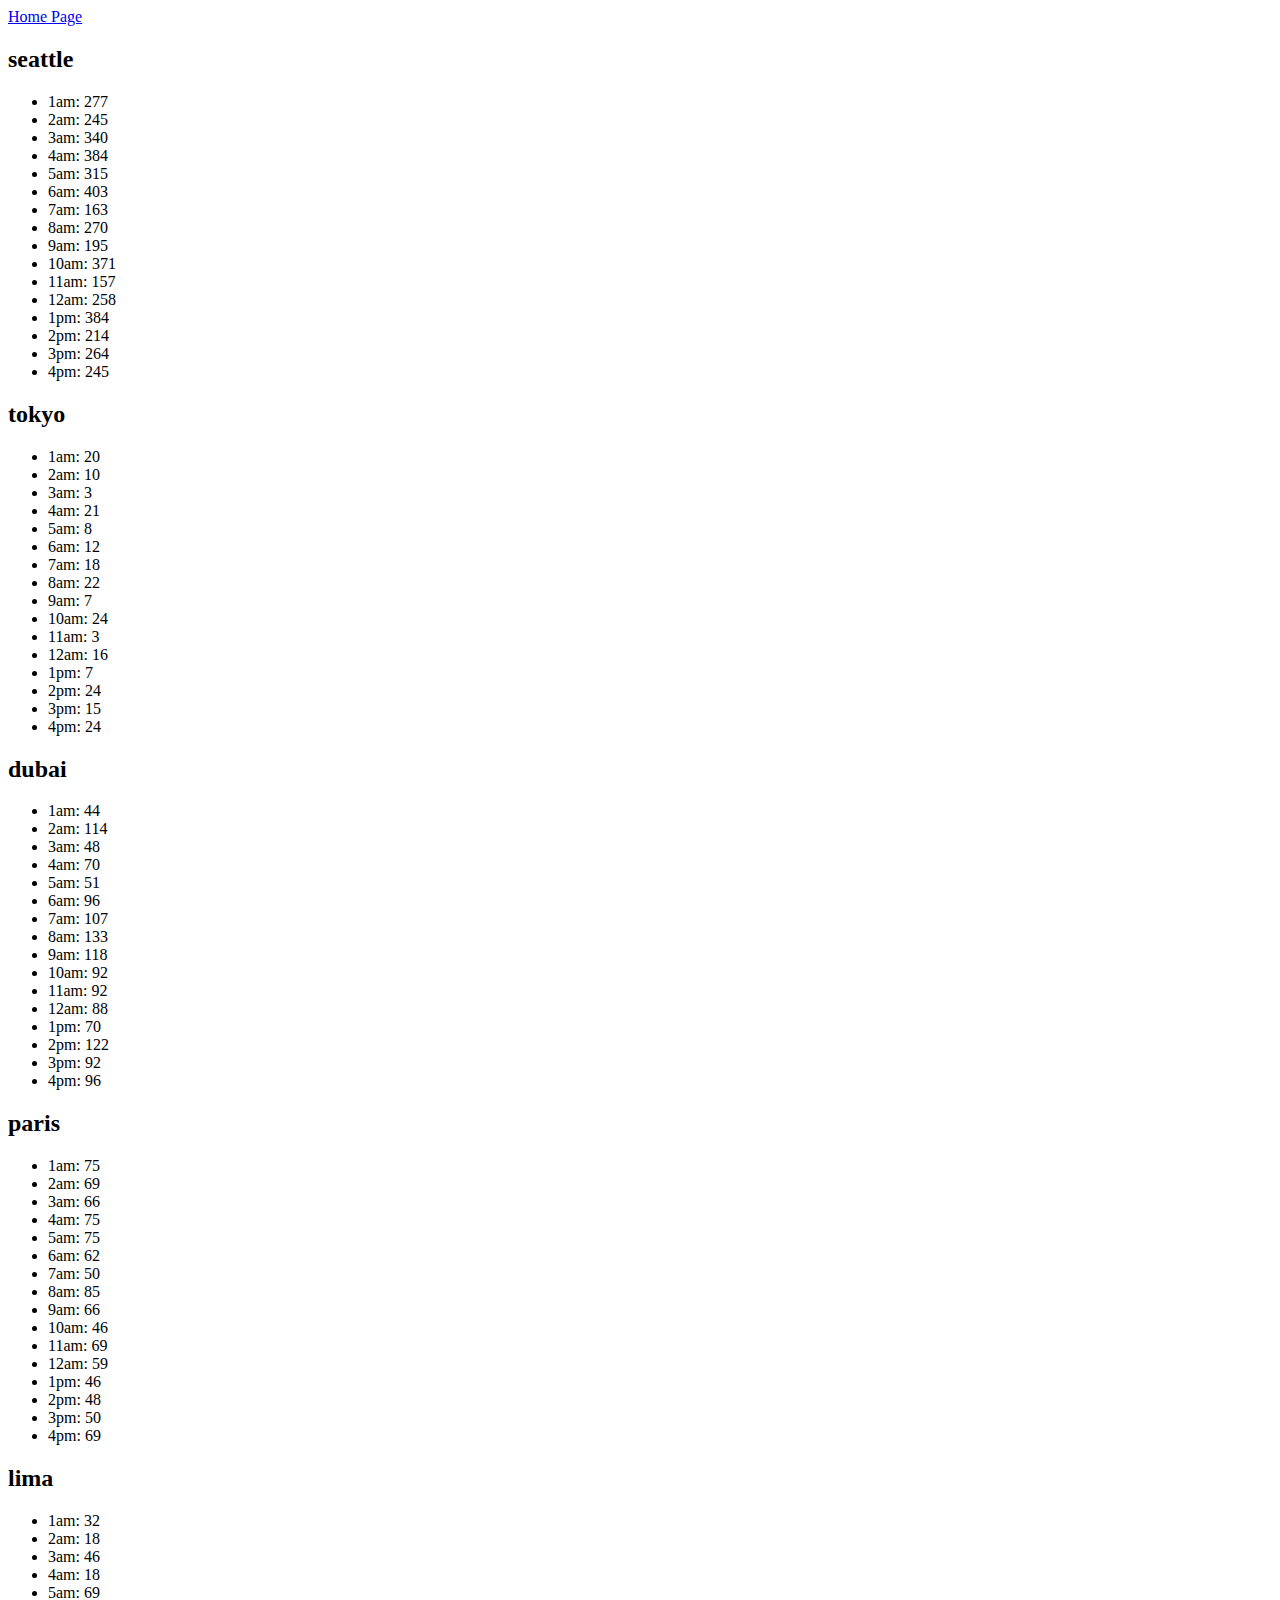
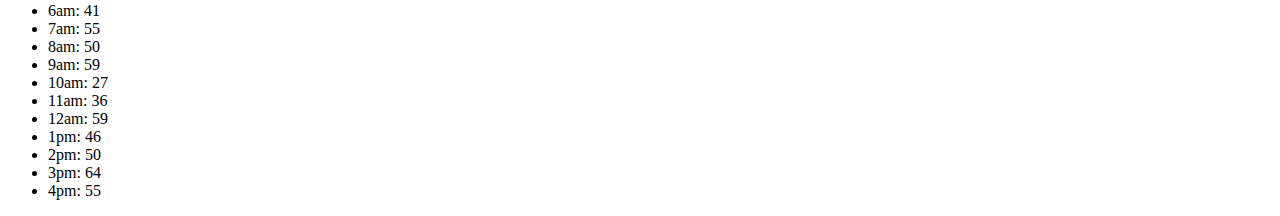
==== sales.html @ 07efc26b "first commit" ====
<!DOCTYPE html>
<html lang="en">
<head>
    <meta charset="UTF-8">
    <meta name="viewport" content="width=device-width, initial-scale=1.0">
    <title>Document</title>
</head>
<body>
    <a href="index.html">Home Page</a>

    <script src="app.js"></script>
</body>
</html>
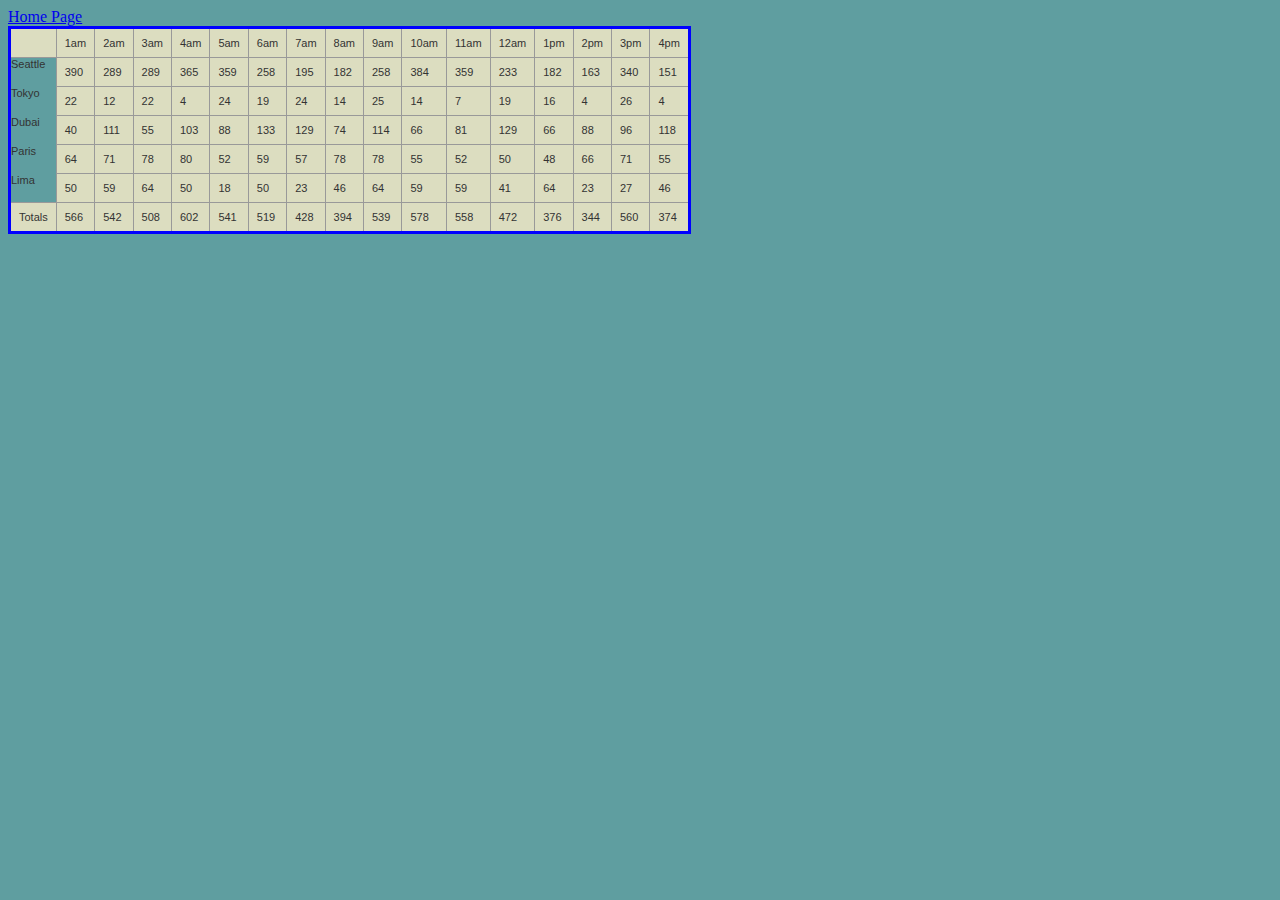
==== commit 4d28812b: "lap7Solution" ====
--- a/sales.html
+++ b/sales.html
@@ -4,10 +4,49 @@
     <meta charset="UTF-8">
     <meta name="viewport" content="width=device-width, initial-scale=1.0">
     <title>Document</title>
+    <style>
+        table {
+            font-family: verdana, arial, sans-serif;
+            font-size: 11px;
+            color: #333333;
+            border-width: 1px;
+            border-color: #999999;
+            border-collapse: collapse;
+        }
+
+        table th {
+            background: #b5cfd2 url('cell-blue.jpg');
+            border-width: 1px;
+            padding: 8px;
+            border-style: solid;
+            border-color: #999999;
+        }
+
+        table td {
+            background: #dcddc0 url('cell-grey.jpg');
+            border-width: 1px;
+            padding: 8px;
+            border-style: solid;
+            border-color: #999999;
+        }
+        body{
+            background-color: cadetblue;
+        }
+    </style>
+
+
+
+
+
+
+
+    </style>
 </head>
+
 <body>
     <a href="index.html">Home Page</a>
 
     <script src="app.js"></script>
 </body>
+
 </html>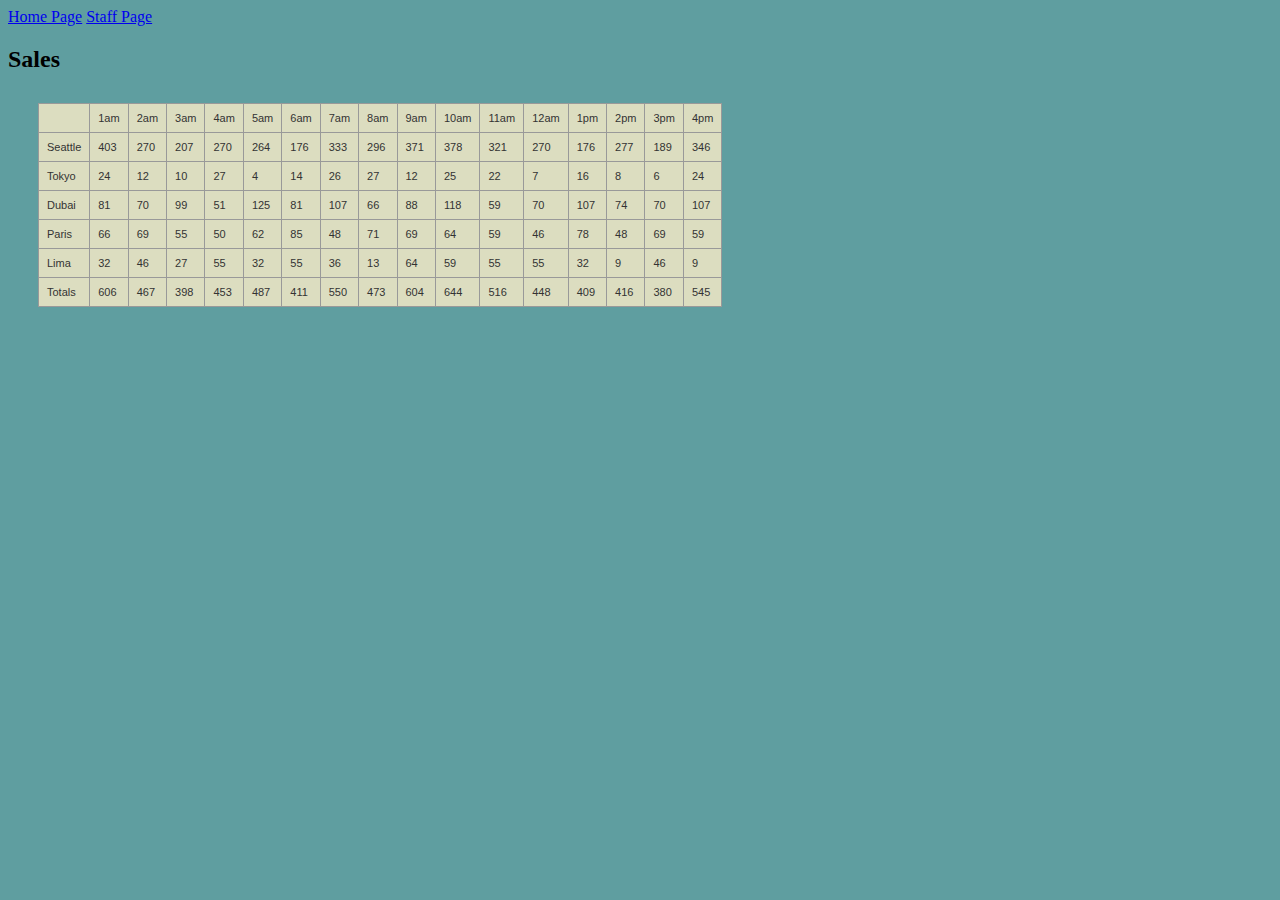
==== commit 22750779: "nothing" ====
--- a/sales.html
+++ b/sales.html
@@ -6,6 +6,8 @@
     <title>Document</title>
     <style>
         table {
+            margin: 30px;
+            padding: 30px;
             font-family: verdana, arial, sans-serif;
             font-size: 11px;
             color: #333333;
@@ -23,7 +25,7 @@
         }
 
         table td {
-            background: #dcddc0 url('cell-grey.jpg');
+            background: #dcddc0 ;
             border-width: 1px;
             padding: 8px;
             border-style: solid;
@@ -40,13 +42,17 @@
 
 
 
-    </style>
+  
 </head>
 
 <body>
     <a href="index.html">Home Page</a>
+    <a href="staff.html">Staff Page</a>
+
 
     <script src="app.js"></script>
+    <p id="para"></p>
+
 </body>
 
 </html>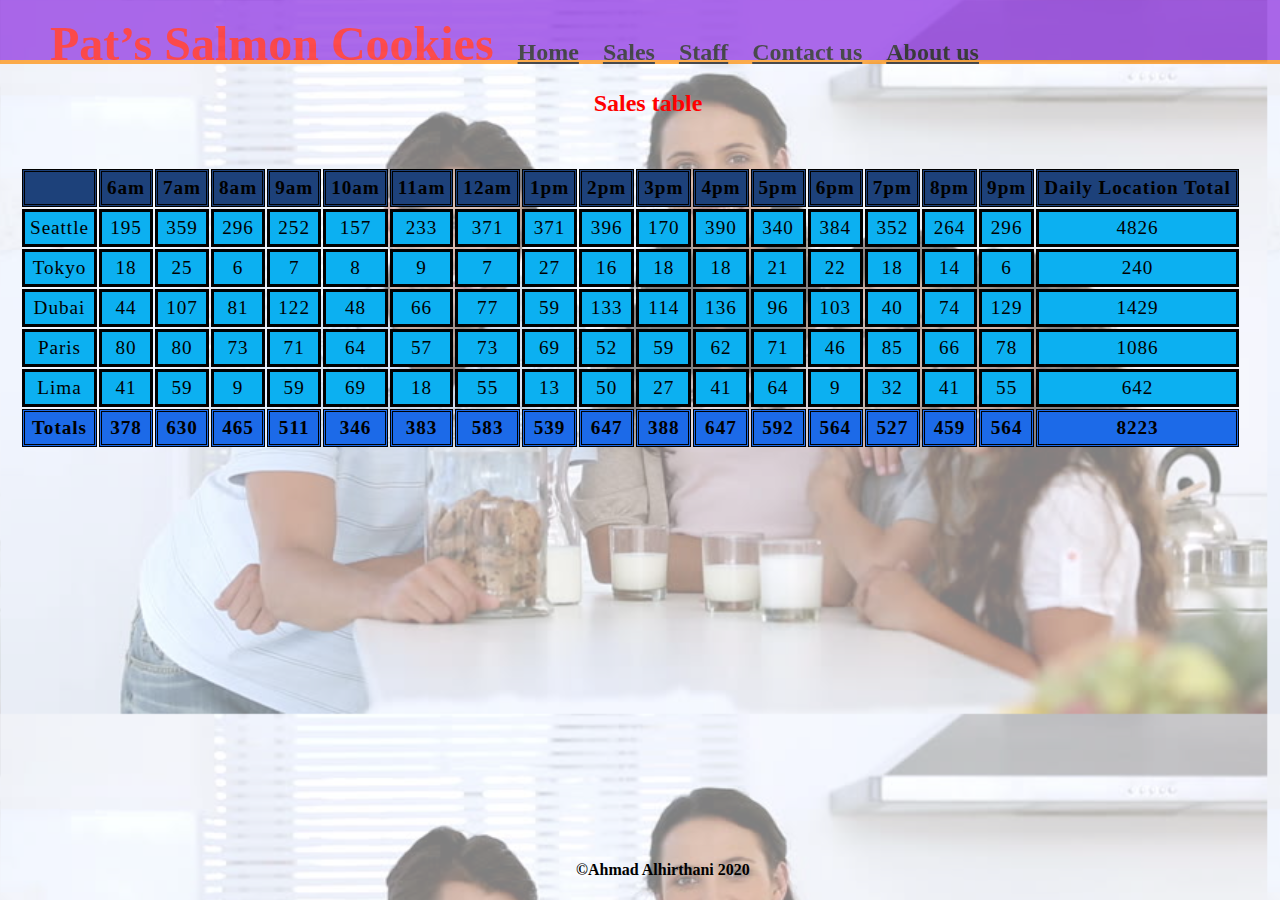
==== commit 90247946: "addStyleUsinCSS" ====
--- a/sales.html
+++ b/sales.html
@@ -1,39 +1,14 @@
 <!DOCTYPE html>
 <html lang="en">
 <head>
+    <link href="style.css" rel="stylesheet">
+
     <meta charset="UTF-8">
     <meta name="viewport" content="width=device-width, initial-scale=1.0">
     <title>Document</title>
     <style>
-        table {
-            margin: 30px;
-            padding: 30px;
-            font-family: verdana, arial, sans-serif;
-            font-size: 11px;
-            color: #333333;
-            border-width: 1px;
-            border-color: #999999;
-            border-collapse: collapse;
-        }
-
-        table th {
-            background: #b5cfd2 url('cell-blue.jpg');
-            border-width: 1px;
-            padding: 8px;
-            border-style: solid;
-            border-color: #999999;
-        }
-
-        table td {
-            background: #dcddc0 ;
-            border-width: 1px;
-            padding: 8px;
-            border-style: solid;
-            border-color: #999999;
-        }
-        body{
-            background-color: cadetblue;
-        }
+       
+      
     </style>
 
 
@@ -46,13 +21,37 @@
 </head>
 
 <body>
-    <a href="index.html">Home Page</a>
-    <a href="staff.html">Staff Page</a>
+ 
+
+
+
+
+
+    <nav>
+        <ul>
+            <li>
+                <h1>Pat’s Salmon Cookies</h1>
+            </li>
+            <li>
+                <a href="index.html">Home</a></li>
+            </li>
+            <li>
+                <a href="sales.html">Sales</a></li>
+            </li>
+            <li>
+                <a href="">Staff</a> </li>
+            <li><a href="">Contact us</a></li>
+            <li><a href="">About us</a></li>
+        </ul>
+    </nav>
 
 
     <script src="app.js"></script>
     <p id="para"></p>
 
 </body>
+<footer>
+    <p id='footerPara'>&copy;Ahmad Alhirthani 2020</p>
+</footer>
 
 </html>--- a/style.css
+++ b/style.css
@@ -0,0 +1,118 @@
+footer p{
+  position: absolute;
+bottom: 5px;
+left:45%;
+
+}
+tr{
+  background-color: #0cb0f1;
+
+}
+ tr.even {
+   background-color: #7ed3f5;
+ }
+
+
+
+ table {
+  letter-spacing: 0.05em;
+
+   position: relative;
+   top: 50px;
+   left: 12px;
+   text-align: center;
+   font-size: 120%;
+ }
+ table.main{
+  width: 40%;
+  left: 27%;
+
+
+
+ }
+
+ td {
+   padding: 5px;
+   margin: 5px;
+   border: solid;
+ }
+
+ #imageSection {
+   padding-top: 100px;
+   padding-left: 5%;
+   float: left;
+   align-items: center;
+ }
+
+ img {
+   border-radius: 30px;
+   border-style: solid;
+   border-color: darkgoldenrod;
+   float: left;
+   width: 300px;
+   height: 300px;
+   margin: 40px;
+ }
+
+ a {
+   color: rgb(0, 0, 0);
+   font-style: normal;
+   font-weight: bold;
+ }
+
+ footer p {
+   text-align: center;
+ }
+
+ body {
+   width: 100%;
+   background-image: url("assets/family.jpg");
+   background-color: rgba(255, 255, 255, 0.5);
+   background-blend-mode: lighten;
+   background-size: 99%;
+ }
+
+ nav {
+   position: fixed;
+   left: 0;
+   top: 0;
+   height: 60px;
+   width: 100%;
+   border-bottom: 4px solid #ffffff;
+   border-color: darkorange;
+   opacity: 0.7;
+   background-color: blueviolet;
+ }
+
+ li h2 {
+   width: 20px;
+ }
+
+ li {
+   display: inline-block;
+   margin: 0px 10px;
+   font-size: x-large;
+   font-weight: bold;
+   height: 35px;
+   text-align: center;
+ }
+
+ h1 {
+   text-align: center;
+   font-weight: bolder;
+   color: rgb(255, 0, 0);
+   padding: 0mm;
+   margin: 0mm;
+ }
+
+ h2 {
+   text-align: center;
+   color: rgb(255, 0, 0);
+   padding: 0mm;
+   margin: 0mm;
+ }
+
+ footer p {
+   color: black;
+   font-weight: bold;
+ }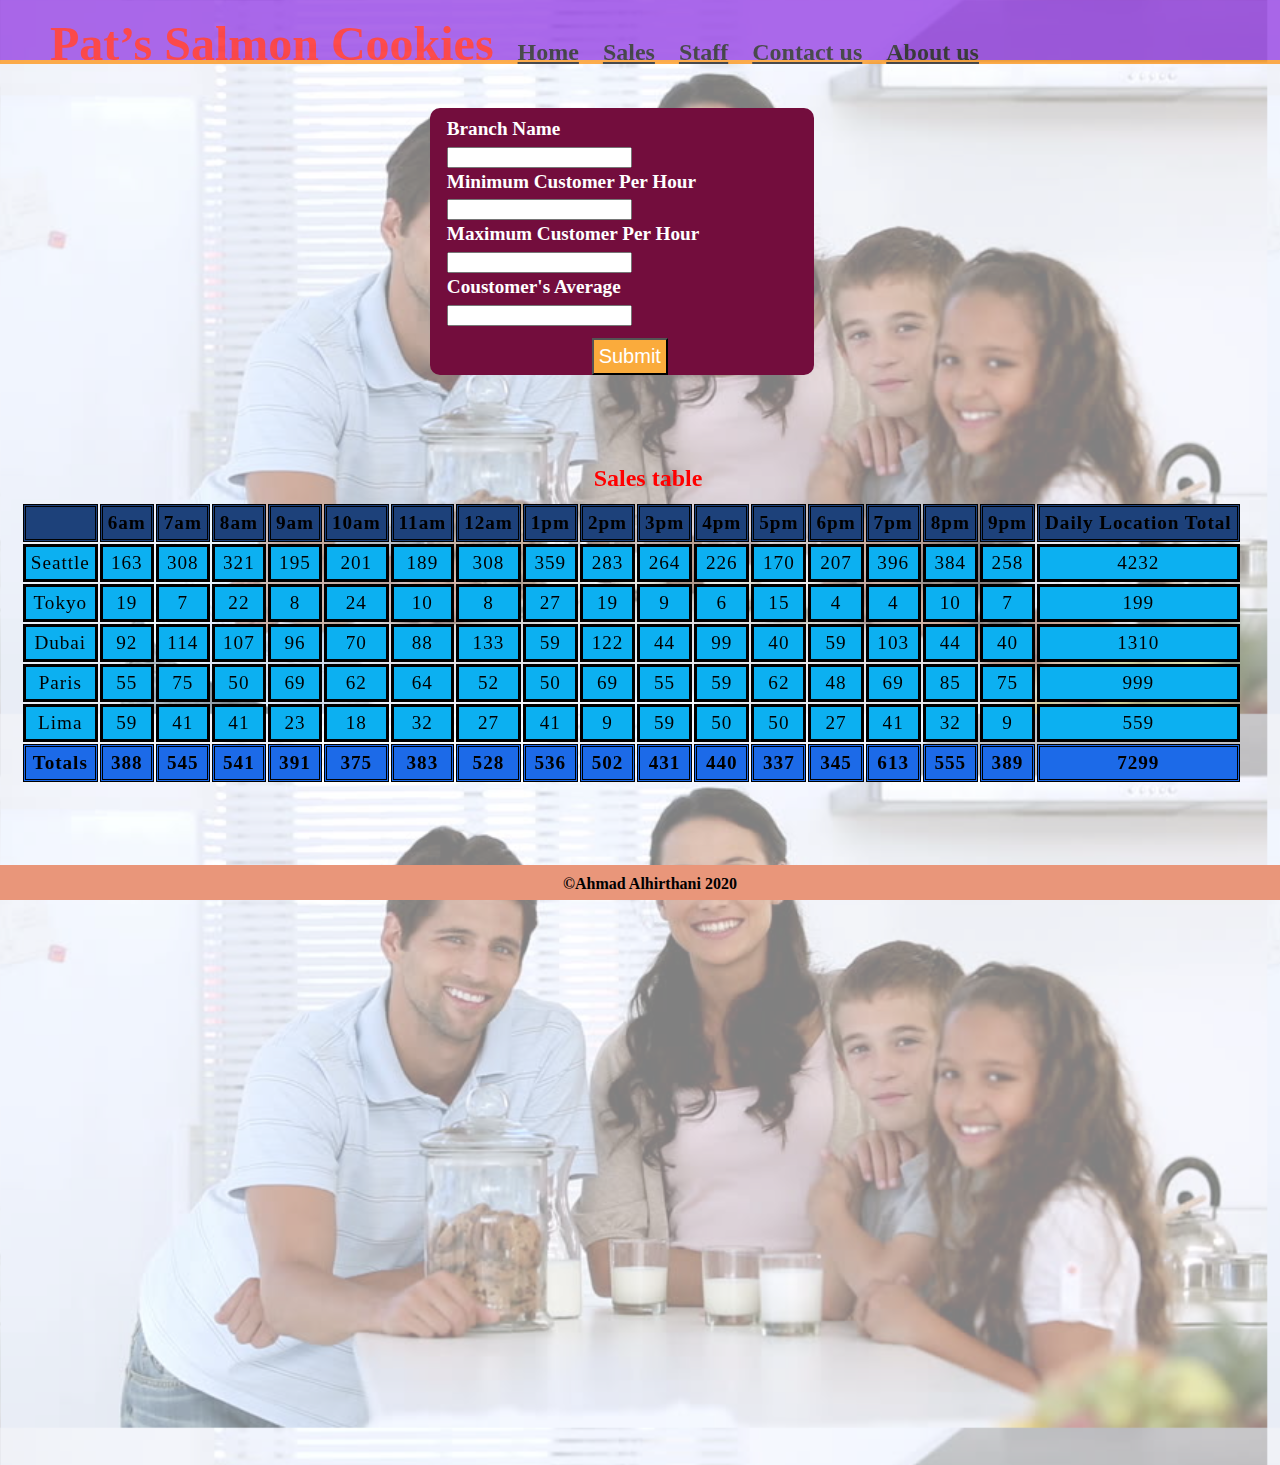
==== commit 43e07ed1: "addFormToClass8" ====
--- a/sales.html
+++ b/sales.html
@@ -1,5 +1,6 @@
 <!DOCTYPE html>
 <html lang="en">
+
 <head>
     <link href="style.css" rel="stylesheet">
 
@@ -7,47 +8,50 @@
     <meta name="viewport" content="width=device-width, initial-scale=1.0">
     <title>Document</title>
     <style>
-       
-      
     </style>
-
-
-
-
-
-
-
-  
 </head>
 
 <body>
- 
+    <div>
+        <nav>
+            <ul>
+                <li>
+                    <h1>Pat’s Salmon Cookies</h1>
+                </li>
+                <li>
+                    <a href="index.html">Home</a></li>
+                </li>
+                <li>
+                    <a href="sales.html">Sales</a></li>
+                </li>
+                <li>
+                    <a href="">Staff</a> </li>
+                <li><a href="">Contact us</a></li>
+                <li><a href="">About us</a></li>
+            </ul>
+        </nav>
 
 
+        <form class="form" method="" action="">
+            <fieldset>
+                <label class="description" for="branchName">Branch Name </label>
+                <input id="branchName" name="branchName" class="element text medium" type="text" maxlength="255"
+                    value="" />
+                <label class="description" for="minCust">Minimum Customer Per Hour </label>
+                <input id="minCust" name="minCust" class="element text medium" type="text" maxlength="255" value="" />
+                <label class="description" for="maxCust">Maximum Customer Per Hour </label>
+                <input id="maxCust" name="maxCust" class="element text medium" type="text" maxlength="255" value="" />
+                <label class="description" for="avgCookSale">Coustomer's Average </label>
+                <input id="avgCookSale" name="avgCookSale" class="element text medium" type="text" maxlength="255"
+                    value="" />
+                <input type="hidden" name="form_id" value="114728" />
+            </fieldset>
+            <input id="saveForm" class="button_text" type="submit" name="submit" value="Submit" />
 
-
-
-    <nav>
-        <ul>
-            <li>
-                <h1>Pat’s Salmon Cookies</h1>
-            </li>
-            <li>
-                <a href="index.html">Home</a></li>
-            </li>
-            <li>
-                <a href="sales.html">Sales</a></li>
-            </li>
-            <li>
-                <a href="">Staff</a> </li>
-            <li><a href="">Contact us</a></li>
-            <li><a href="">About us</a></li>
-        </ul>
-    </nav>
-
+        </form>
+    </div>
 
     <script src="app.js"></script>
-    <p id="para"></p>
 
 </body>
 <footer>
--- a/style.css
+++ b/style.css
@@ -1,118 +1,485 @@
-footer p{
-  position: absolute;
-bottom: 5px;
-left:45%;
-
-}
-tr{
+body {
+  width: 100%;
+  background-image: url("assets/family.jpg");
+  background-color: rgba(255, 255, 255, 0.5);
+  background-blend-mode: lighten;
+  background-size: 99%;
+}
+
+nav {
+  position: fixed;
+  left: 0;
+  top: 0;
+  height: 60px;
+  width: 100%;
+  border-bottom: 4px solid #ffffff;
+  border-color: darkorange;
+  opacity: 0.7;
+  background-color: blueviolet;
+}
+
+main {
+  position: relative;
+  top: 100px;
+  left: 0px;
+  height: 1000px;
+  width: 100%;
+}
+
+form {
+  background-color: #730d3d;
+  width: 30%;
+  position: relative;
+  top: 100px;
+  left: 33%;
+  font-size: larger;
+  border-radius: 10px;
+  
+}
+fieldset{
+  border: 0px;
+}
+
+
+table {
+
+  letter-spacing: 0.05em;
+  position: relative;
+  top: 10px;
+  left: 1%;
+  text-align: center;
+  font-size: 120%;
+}
+
+
+#footerPara {
+  background-color: darksalmon;
+  position: fixed;
+  bottom: -16px;
+  left: 0;
+  width: 100%;
+  height: 15px;
+  padding: 10px;
+}
+
+tr {
   background-color: #0cb0f1;
-
-}
- tr.even {
-   background-color: #7ed3f5;
- }
-
-
-
- table {
-  letter-spacing: 0.05em;
-
-   position: relative;
-   top: 50px;
-   left: 12px;
-   text-align: center;
-   font-size: 120%;
- }
- table.main{
+}
+
+tr.even {
+  background-color: #7ed3f5;
+}
+
+table.main {
   width: 40%;
   left: 27%;
-
-
-
- }
-
- td {
-   padding: 5px;
-   margin: 5px;
-   border: solid;
- }
-
- #imageSection {
-   padding-top: 100px;
-   padding-left: 5%;
-   float: left;
-   align-items: center;
- }
-
- img {
-   border-radius: 30px;
-   border-style: solid;
-   border-color: darkgoldenrod;
-   float: left;
-   width: 300px;
-   height: 300px;
-   margin: 40px;
- }
-
- a {
-   color: rgb(0, 0, 0);
-   font-style: normal;
-   font-weight: bold;
- }
-
- footer p {
-   text-align: center;
- }
-
- body {
-   width: 100%;
-   background-image: url("assets/family.jpg");
-   background-color: rgba(255, 255, 255, 0.5);
-   background-blend-mode: lighten;
-   background-size: 99%;
- }
-
- nav {
-   position: fixed;
-   left: 0;
-   top: 0;
-   height: 60px;
-   width: 100%;
-   border-bottom: 4px solid #ffffff;
-   border-color: darkorange;
-   opacity: 0.7;
-   background-color: blueviolet;
- }
-
- li h2 {
-   width: 20px;
- }
-
- li {
-   display: inline-block;
-   margin: 0px 10px;
-   font-size: x-large;
-   font-weight: bold;
-   height: 35px;
-   text-align: center;
- }
-
- h1 {
-   text-align: center;
-   font-weight: bolder;
-   color: rgb(255, 0, 0);
-   padding: 0mm;
-   margin: 0mm;
- }
-
- h2 {
-   text-align: center;
-   color: rgb(255, 0, 0);
-   padding: 0mm;
-   margin: 0mm;
- }
-
- footer p {
-   color: black;
-   font-weight: bold;
- }+}
+
+td {
+  padding: 5px;
+  margin: 5px;
+  border: solid;
+}
+
+#imageSection {
+  padding-top: 100px;
+  padding-left: 5%;
+  float: left;
+  align-items: center;
+}
+
+img {
+  border-radius: 30px;
+  border-style: solid;
+  border-color: darkgoldenrod;
+  float: left;
+  width: 300px;
+  height: 300px;
+  margin: 40px;
+}
+
+a {
+  color: rgb(0, 0, 0);
+  font-style: normal;
+  font-weight: bold;
+}
+
+li h2 {
+  width: 20px;
+}
+
+li {
+  display: inline-block;
+  margin: 0px 10px;
+  font-size: x-large;
+  font-weight: bold;
+  height: 35px;
+  text-align: center;
+}
+
+h1 {
+  text-align: center;
+  font-weight: bolder;
+  color: rgb(255, 0, 0);
+  padding: 0mm;
+  margin: 0mm;
+}
+
+h2 {
+  text-align: center;
+  color: rgb(255, 0, 0);
+  padding: 0mm;
+  margin: 0mm;
+}
+
+footer p {
+  color: black;
+  font-weight: bold;
+  text-align: center;
+}
+
+/**** Buttons ****/
+
+input.button_text {
+  overflow: visible;
+  padding: 5px;
+  width: auto;
+  position: relative;
+  left: 42%;
+  font-size: 20px;
+
+  color: white;
+  background-color: #faab3c;
+}
+
+
+
+/**** Inputs and Labels ****/
+
+label.description {
+  border: none;
+  color: white;
+  display: block;
+  font-size: 100%;
+  font-weight: 700;
+  line-height: 150%;
+  padding: 0 0 1px;
+}
+
+
+
+form li.highlighted {
+  background-color: #fff7c0;
+}
+
+form .guidelines {
+  background: #f5f5f5;
+  border: 1px solid #e6e6e6;
+  color: #444;
+  font-size: 80%;
+  left: 100%;
+  line-height: 130%;
+  margin: 0 0 0 8px;
+  padding: 8px 10px 9px;
+  position: absolute;
+  top: 0;
+  visibility: hidden;
+  width: 42%;
+  z-index: 1000;
+}
+
+form .guidelines small {
+  font-size: 105%;
+}
+
+form li.highlighted .guidelines {
+  visibility: visible;
+}
+
+form li:hover .guidelines {
+  visibility: visible;
+}
+
+.no_guidelines .guidelines {
+  display: none !important;
+}
+
+.no_guidelines form li {
+  width: 97%;
+}
+
+.no_guidelines li.section {
+  padding-left: 9px;
+}
+
+/*** Success Message ****/
+
+.form_success {
+  clear: both;
+  margin: 0;
+  padding: 90px 0pt 100px;
+  text-align: center
+}
+
+.form_success h2 {
+  clear: left;
+  font-size: 160%;
+  font-weight: normal;
+  margin: 0pt 0pt 3px;
+}
+
+/*** Password ****/
+
+ul.password {
+  margin-top: 60px;
+  margin-bottom: 60px;
+  text-align: center;
+}
+
+.password h2 {
+  color: #DF0000;
+  font-weight: bold;
+  margin: 0pt auto 10px;
+}
+
+.password input.text {
+  font-size: 170% !important;
+  width: 380px;
+  text-align: center;
+}
+
+.password label {
+  display: block;
+  font-size: 120% !important;
+  padding-top: 10px;
+  font-weight: bold;
+}
+
+#li_captcha {
+  padding-left: 5px;
+}
+
+#li_captcha span {
+  float: none;
+}
+
+/** Embedded Form **/
+
+.embed #form_container {
+  border: none;
+}
+
+.embed #top, .embed #bottom, .embed h1 {
+  display: none;
+}
+
+.embed #form_container {
+  width: 100%;
+}
+
+.embed #footer {
+  text-align: left;
+  padding-left: 10px;
+  width: 99%;
+}
+
+.embed #footer.success {
+  text-align: center;
+}
+
+.embed form.appnitro {
+  margin: 0px 0px 0;
+}
+
+.calendar table {
+  cursor: pointer;
+  border: 1px solid #ccc;
+  font-size: 11px;
+  color: #000;
+  background: #fff;
+  font-family: "Lucida Grande", Tahoma, Arial, Verdana, sans-serif;
+}
+
+.calendar .button {
+  text-align: center;
+  padding: 2px;
+}
+
+.calendar .nav {
+  background: #f5f5f5;
+}
+
+.calendar thead .title {
+  font-weight: bold;
+  text-align: center;
+  background: #dedede;
+  color: #000;
+  padding: 2px 0 3px 0;
+}
+
+.calendar thead .headrow {
+  background: #f5f5f5;
+  color: #444;
+  font-weight: bold;
+}
+
+.calendar thead .daynames {
+  background: #fff;
+  color: #333;
+  font-weight: bold;
+}
+
+.calendar thead .name {
+  border-bottom: 1px dotted #ccc;
+  padding: 2px;
+  text-align: center;
+  color: #000;
+}
+
+.calendar thead .weekend {
+  color: #666;
+}
+
+.calendar thead .hilite {
+  background-color: #444;
+  color: #fff;
+  padding: 1px;
+}
+
+.calendar thead .active {
+  background-color: #d12f19;
+  color: #fff;
+  padding: 2px 0px 0px 2px;
+}
+
+.calendar tbody .day {
+  width: 1.8em;
+  color: #222;
+  text-align: right;
+  padding: 2px 2px 2px 2px;
+}
+
+.calendar tbody .day.othermonth {
+  font-size: 80%;
+  color: #bbb;
+}
+
+.calendar tbody .day.othermonth.oweekend {
+  color: #fbb;
+}
+
+.calendar table .wn {
+  padding: 2px 2px 2px 2px;
+  border-right: 1px solid #000;
+  background: #666;
+}
+
+.calendar tbody .rowhilite td {
+  background: #FFF1AF;
+}
+
+.calendar tbody .rowhilite td.wn {
+  background: #FFF1AF;
+}
+
+.calendar tbody td.hilite {
+  padding: 1px 1px 1px 1px;
+  background: #444 !important;
+  color: #fff !important;
+}
+
+.calendar tbody td.active {
+  color: #fff;
+  background: #529214 !important;
+  padding: 2px 2px 0px 2px;
+}
+
+.calendar tbody td.selected {
+  font-weight: bold;
+  border: 1px solid #888;
+  padding: 1px 1px 1px 1px;
+  background: #f5f5f5 !important;
+  color: #222 !important;
+}
+
+.calendar tbody td.weekend {
+  color: #666;
+}
+
+.calendar tbody td.today {
+  font-weight: bold;
+  color: #529214;
+  background: #D9EFC2;
+}
+
+.calendar tbody .disabled {
+  color: #999;
+}
+
+.calendar tbody .emptycell {
+  visibility: hidden;
+}
+
+.calendar tbody .emptyrow {
+  display: none;
+}
+
+.calendar tfoot .footrow {
+  text-align: center;
+  background: #556;
+  color: #fff;
+}
+
+.calendar tfoot .ttip {
+  background: #222;
+  color: #fff;
+  font-size: 10px;
+  border-top: 1px solid #dedede;
+  padding: 3px;
+}
+
+.calendar tfoot .hilite {
+  background: #aaf;
+  border: 1px solid #04f;
+  color: #000;
+  padding: 1px;
+}
+
+.calendar tfoot .active {
+  background: #77c;
+  padding: 2px 0px 0px 2px;
+}
+
+.calendar .combo {
+  position: absolute;
+  display: none;
+  top: 0px;
+  left: 0px;
+  width: 4em;
+  border: 1px solid #ccc;
+  background: #f5f5f5;
+  color: #222;
+  font-size: 90%;
+  z-index: 100;
+}
+
+.calendar .combo .label, .calendar .combo .label-IEfix {
+  text-align: center;
+  padding: 1px;
+}
+
+.calendar .combo .label-IEfix {
+  width: 4em;
+}
+
+.calendar .combo .hilite {
+  background: #444;
+  color: #fff;
+}
+
+.calendar .combo .active {
+  border-top: 1px solid #999;
+  border-bottom: 1px solid #999;
+  background: #dedede;
+  font-weight: bold;
+}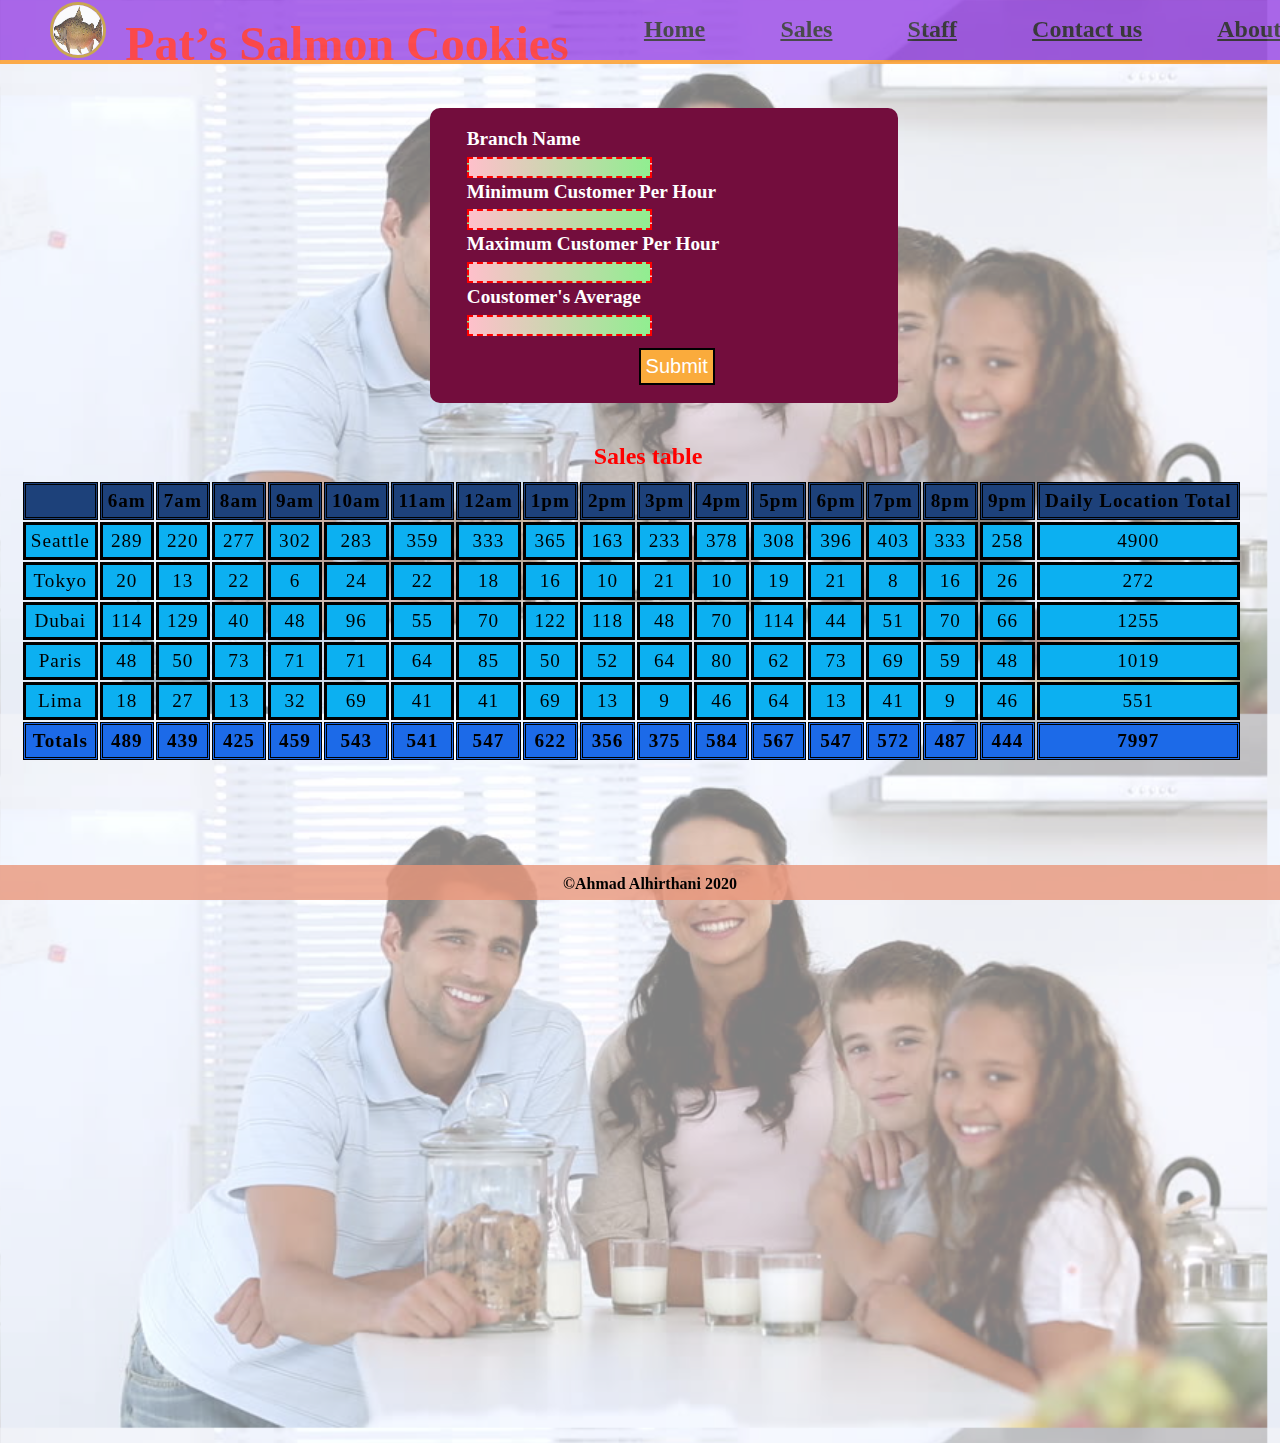
==== commit c62057dd: "addFormValidationAndRefinCss" ====
--- a/sales.html
+++ b/sales.html
@@ -15,6 +15,9 @@
     <div>
         <nav>
             <ul>
+                <li>
+                    <img id="logo" src="assets\chinook.jpg" alt="">
+                </li>
                 <li>
                     <h1>Pat’s Salmon Cookies</h1>
                 </li>
@@ -35,15 +38,17 @@
         <form class="form" method="" action="">
             <fieldset>
                 <label class="description" for="branchName">Branch Name </label>
-                <input id="branchName" name="branchName" class="element text medium" type="text" maxlength="255"
-                    value="" />
+                <input id="branchName" name="branchName" class="element text" type="text" maxlength="255" required/>
+
                 <label class="description" for="minCust">Minimum Customer Per Hour </label>
-                <input id="minCust" name="minCust" class="element text medium" type="text" maxlength="255" value="" />
+                <input id="minCust" name="minCust" class="element text" type="number" maxlength="255" required/>
+
                 <label class="description" for="maxCust">Maximum Customer Per Hour </label>
-                <input id="maxCust" name="maxCust" class="element text medium" type="text" maxlength="255" value="" />
+                <input id="maxCust" name="maxCust" class="element text" type="number" maxlength="255" required/>
+
                 <label class="description" for="avgCookSale">Coustomer's Average </label>
-                <input id="avgCookSale" name="avgCookSale" class="element text medium" type="text" maxlength="255"
-                    value="" />
+                <input id="avgCookSale" name="avgCookSale" class="element text" type="number" maxlength="255" required/>
+
                 <input type="hidden" name="form_id" value="114728" />
             </fieldset>
             <input id="saveForm" class="button_text" type="submit" name="submit" value="Submit" />
--- a/style.css
+++ b/style.css
@@ -1,3 +1,23 @@
+#logo {
+  position: absolute;
+  top: -38px;
+  left: 10px;
+  width: 50px;
+  height: 50px;
+}
+
+input:invalid {
+  border: 2px dashed red;
+}
+
+input:invalid:required {
+  background-image: linear-gradient(to right, pink, lightgreen);
+}
+
+input:valid {
+  border: 2px solid black;
+}
+
 body {
   width: 100%;
   background-image: url("assets/family.jpg");
@@ -18,9 +38,27 @@
   background-color: blueviolet;
 }
 
+ul {
+  display: flex;
+  align-items: stretch;
+  /* Default */
+  justify-content: space-between;
+  width: 100%;
+}
+
+li {
+  display: inline-block;
+  margin: 0px 10px;
+  font-size: x-large;
+  font-weight: bold;
+  height: 35px;
+  text-align: center;
+  flex: 0 1 auto;
+}
+
 main {
   position: relative;
-  top: 100px;
+  top: 50px;
   left: 0px;
   height: 1000px;
   width: 100%;
@@ -28,21 +66,21 @@
 
 form {
   background-color: #730d3d;
-  width: 30%;
+  width: 35%;
   position: relative;
   top: 100px;
   left: 33%;
   font-size: larger;
   border-radius: 10px;
-  
-}
-fieldset{
+  height: 275px;
+  padding: 10px 0px 10px 20px;
+}
+
+fieldset {
   border: 0px;
 }
 
-
 table {
-
   letter-spacing: 0.05em;
   position: relative;
   top: 10px;
@@ -51,15 +89,8 @@
   font-size: 120%;
 }
 
-
 #footerPara {
-  background-color: darksalmon;
-  position: fixed;
-  bottom: -16px;
-  left: 0;
-  width: 100%;
-  height: 15px;
-  padding: 10px;
+
 }
 
 tr {
@@ -108,15 +139,6 @@
   width: 20px;
 }
 
-li {
-  display: inline-block;
-  margin: 0px 10px;
-  font-size: x-large;
-  font-weight: bold;
-  height: 35px;
-  text-align: center;
-}
-
 h1 {
   text-align: center;
   font-weight: bolder;
@@ -136,6 +158,13 @@
   color: black;
   font-weight: bold;
   text-align: center;
+  background-color: rgba(233, 150, 122, 0.8);
+  position: fixed;
+  bottom: -16px;
+  left: 0;
+  width: 100%;
+  height: 15px;
+  padding: 10px;
 }
 
 /**** Buttons ****/
@@ -147,12 +176,9 @@
   position: relative;
   left: 42%;
   font-size: 20px;
-
   color: white;
   background-color: #faab3c;
 }
-
-
 
 /**** Inputs and Labels ****/
 
@@ -165,8 +191,6 @@
   line-height: 150%;
   padding: 0 0 1px;
 }
-
-
 
 form li.highlighted {
   background-color: #fff7c0;
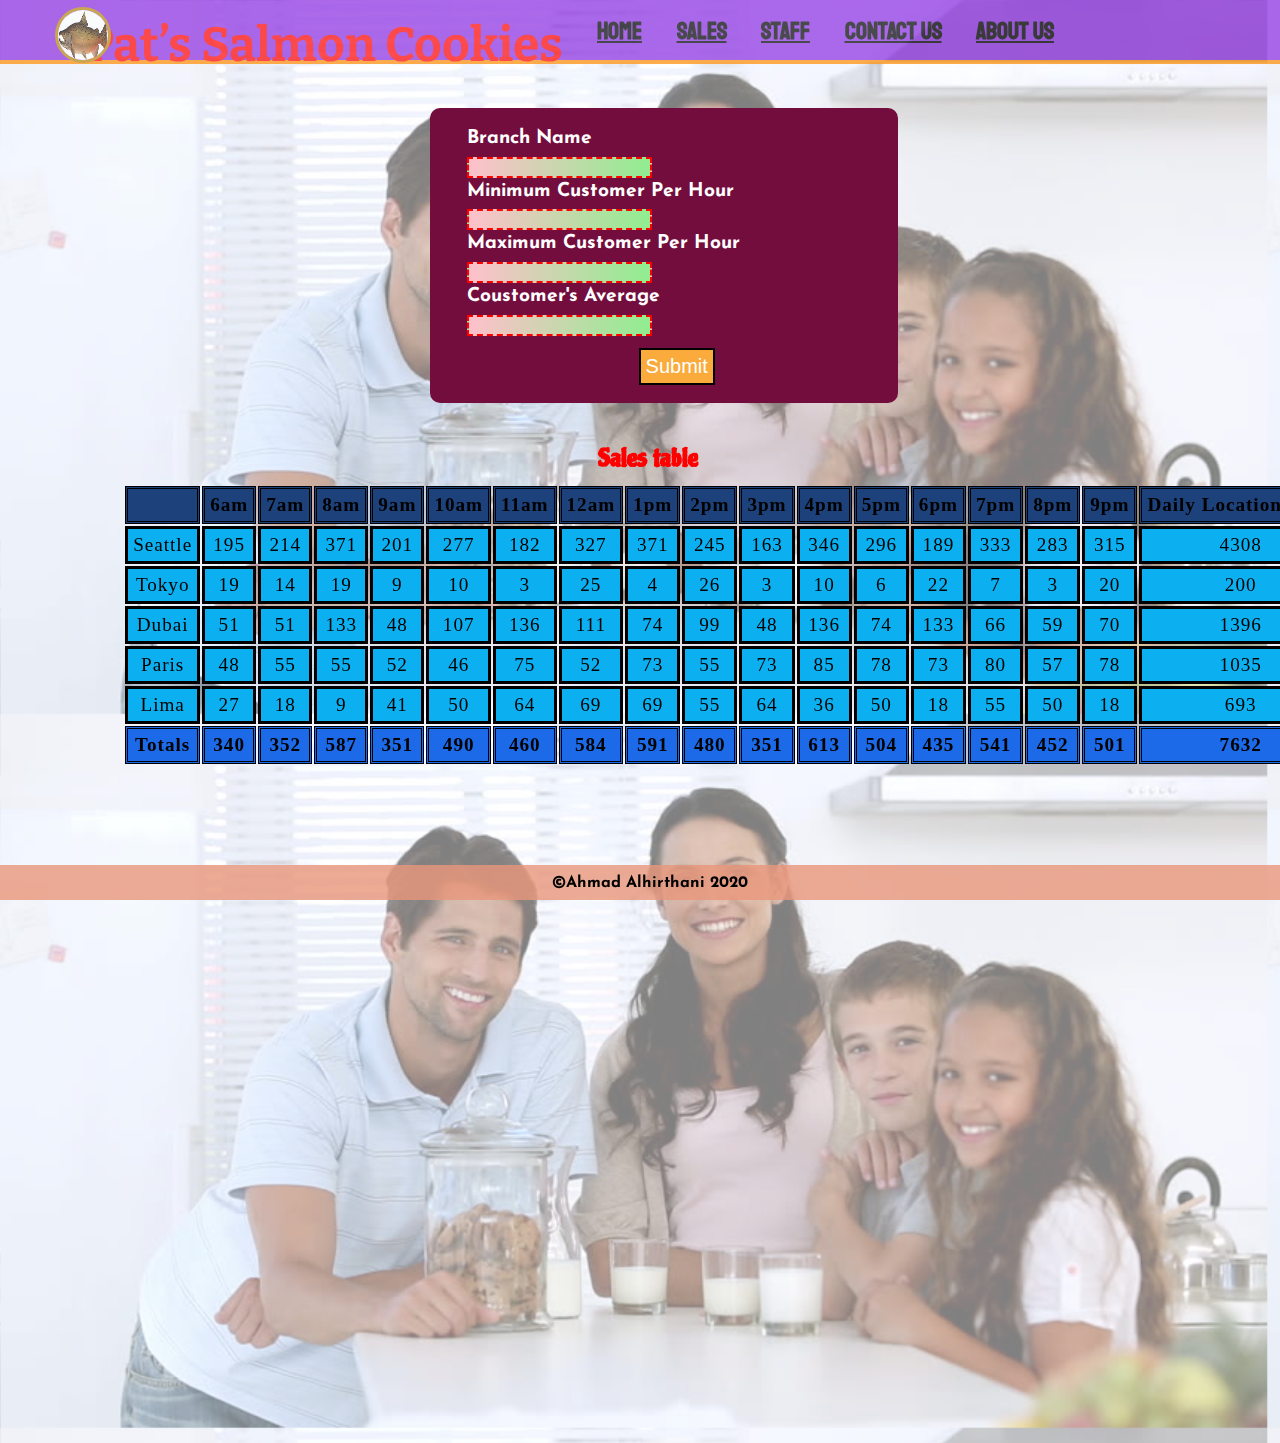
==== commit d050edbd: "addFontsAndSomeCSS" ====
--- a/sales.html
+++ b/sales.html
@@ -3,6 +3,10 @@
 
 <head>
     <link href="style.css" rel="stylesheet">
+    <link href="https://fonts.googleapis.com/css2?family=Josefin+Sans:ital,wght@1,700&family=MuseoModerno:wght@500&family=Piedra&family=Staatliches&display=swap" rel="stylesheet">
+    <link href="https://fonts.googleapis.com/css2?family=Josefin+Sans:ital,wght@1,700&family=MuseoModerno:wght@500&family=Piedra&family=Raleway:ital,wght@1,500&family=Staatliches&display=swap" rel="stylesheet">
+    <link href="https://fonts.googleapis.com/css2?family=Josefin+Sans:ital,wght@1,700&family=MuseoModerno:wght@500&family=Notable&family=Piedra&family=Raleway:ital,wght@1,500&family=Staatliches&display=swap" rel="stylesheet">
+    <link href="https://fonts.googleapis.com/css2?family=Bitter:wght@700&family=Josefin+Sans:ital,wght@1,700&family=MuseoModerno:wght@500&family=Notable&family=Piedra&family=Raleway:ital,wght@1,500&family=Staatliches&display=swap" rel="stylesheet">
 
     <meta charset="UTF-8">
     <meta name="viewport" content="width=device-width, initial-scale=1.0">
--- a/style.css
+++ b/style.css
@@ -43,17 +43,13 @@
   align-items: stretch;
   /* Default */
   justify-content: space-between;
-  width: 100%;
+  width: 80%;
 }
 
 li {
   display: inline-block;
   margin: 0px 10px;
   font-size: x-large;
-  font-weight: bold;
-  height: 35px;
-  text-align: center;
-  flex: 0 1 auto;
 }
 
 main {
@@ -84,14 +80,12 @@
   letter-spacing: 0.05em;
   position: relative;
   top: 10px;
-  left: 1%;
+  left: 9%;
   text-align: center;
   font-size: 120%;
 }
 
-#footerPara {
-
-}
+#footerPara {}
 
 tr {
   background-color: #0cb0f1;
@@ -113,33 +107,49 @@
 }
 
 #imageSection {
+  margin: auto;
   padding-top: 100px;
   padding-left: 5%;
   float: left;
   align-items: center;
 }
 
+#tableSection{
+  height: 1200px;
+  padding-top: 100px;
+  padding-left: 5%;
+  float: none;
+  align-items: center;
+  margin: auto;
+
+}
+
 img {
-  border-radius: 30px;
+  border-radius: 35px;
   border-style: solid;
   border-color: darkgoldenrod;
   float: left;
-  width: 300px;
-  height: 300px;
-  margin: 40px;
+  width: 350px;
+  height: 350px;
+  margin: 45px;
 }
 
 a {
   color: rgb(0, 0, 0);
   font-style: normal;
   font-weight: bold;
+font-family: 'Staatliches', cursive;
 }
 
 li h2 {
+
   width: 20px;
 }
 
 h1 {
+  font-family: 'Bitter', serif;
+
+  
   text-align: center;
   font-weight: bolder;
   color: rgb(255, 0, 0);
@@ -148,6 +158,8 @@
 }
 
 h2 {
+
+font-family: 'Piedra', cursive;
   text-align: center;
   color: rgb(255, 0, 0);
   padding: 0mm;
@@ -165,6 +177,8 @@
   width: 100%;
   height: 15px;
   padding: 10px;
+  font-family: 'Josefin Sans', sans-serif;
+ 
 }
 
 /**** Buttons ****/
@@ -183,6 +197,8 @@
 /**** Inputs and Labels ****/
 
 label.description {
+  font-family: 'Josefin Sans', sans-serif;
+
   border: none;
   color: white;
   display: block;
